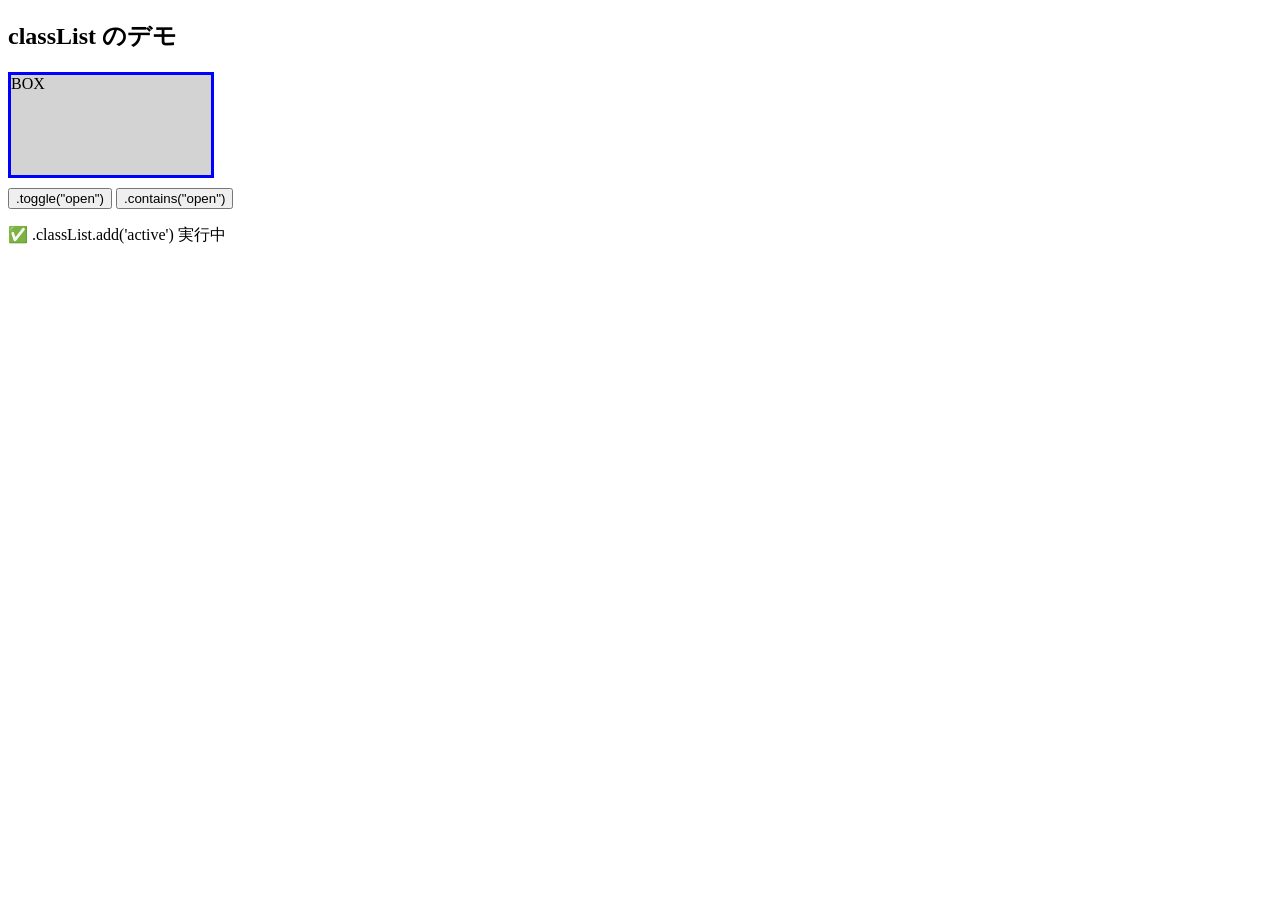
==== dom/classList.html @ 8b1c93e9 "7/30 11:33" ====
<!DOCTYPE html>
<html lang="ja">
<head>
  <meta charset="UTF-8">
  <title>classList メソッド例</title>
  <style>
    #box {
      width: 200px;
      height: 100px;
      background: lightgray;
      margin: 10px 0;
      transition: 0.4s;
    }

    .active {
      border: 3px solid blue;
    }
    .open {
      transform: scale(1.2);
    }
    .hidden {
      display: none;
    }
  </style>
</head>
<body>
  <h2>classList のデモ</h2>
  <div id="box" class="hidden">BOX</div>
  <button id="toggleBtn">.toggle("open")</button>
  <button id="checkBtn">.contains("open")</button>
  <p id="log">（ここに結果が表示されます）</p>

  <script src="./classList.js"></script>
</body>
</html>
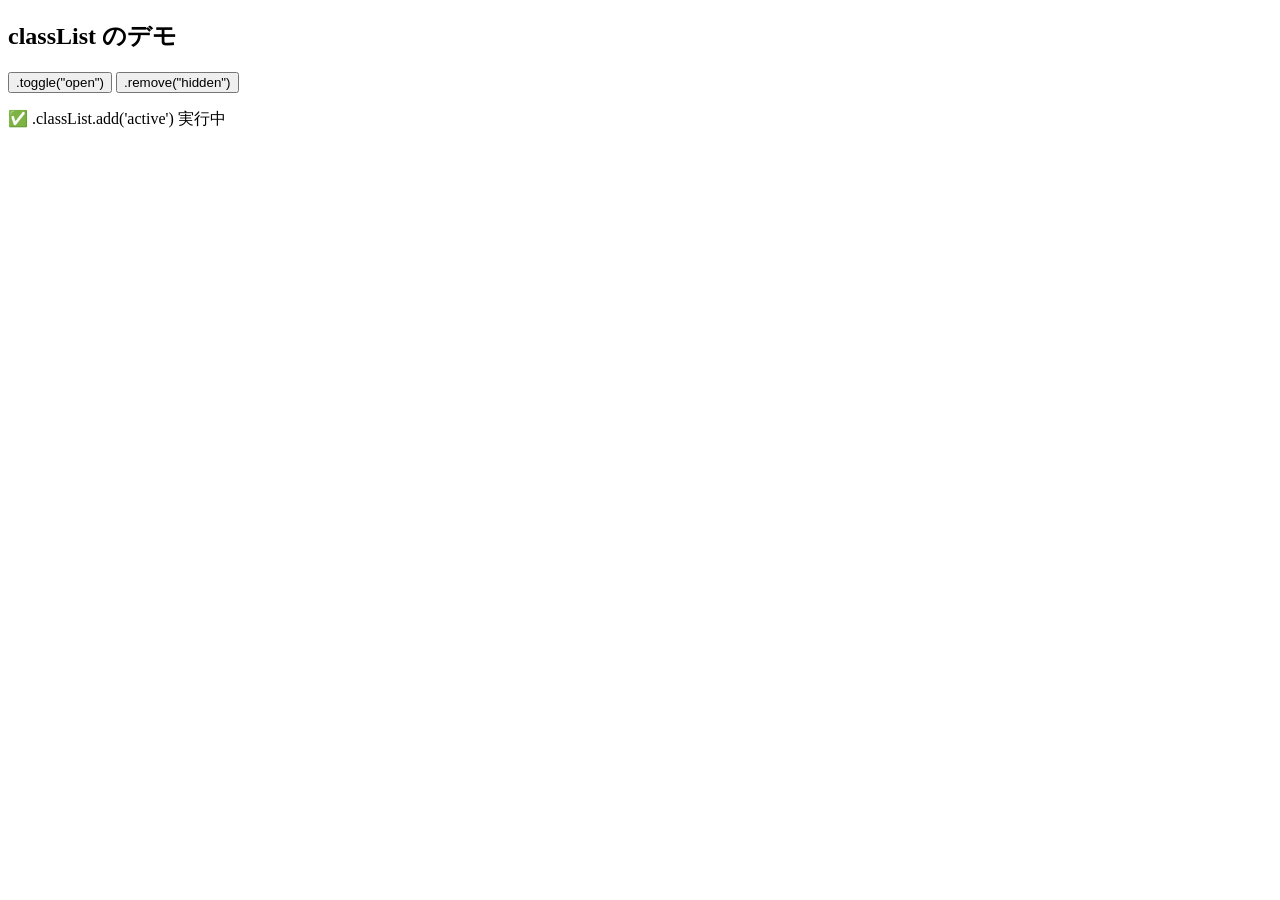
==== commit c866d422: "7/3012:22" ====
--- a/dom/classList.html
+++ b/dom/classList.html
@@ -27,7 +27,7 @@
   <h2>classList のデモ</h2>
   <div id="box" class="hidden">BOX</div>
   <button id="toggleBtn">.toggle("open")</button>
-  <button id="checkBtn">.contains("open")</button>
+  <button id="remove">.remove("hidden")</button>
   <p id="log">（ここに結果が表示されます）</p>
 
   <script src="./classList.js"></script>
